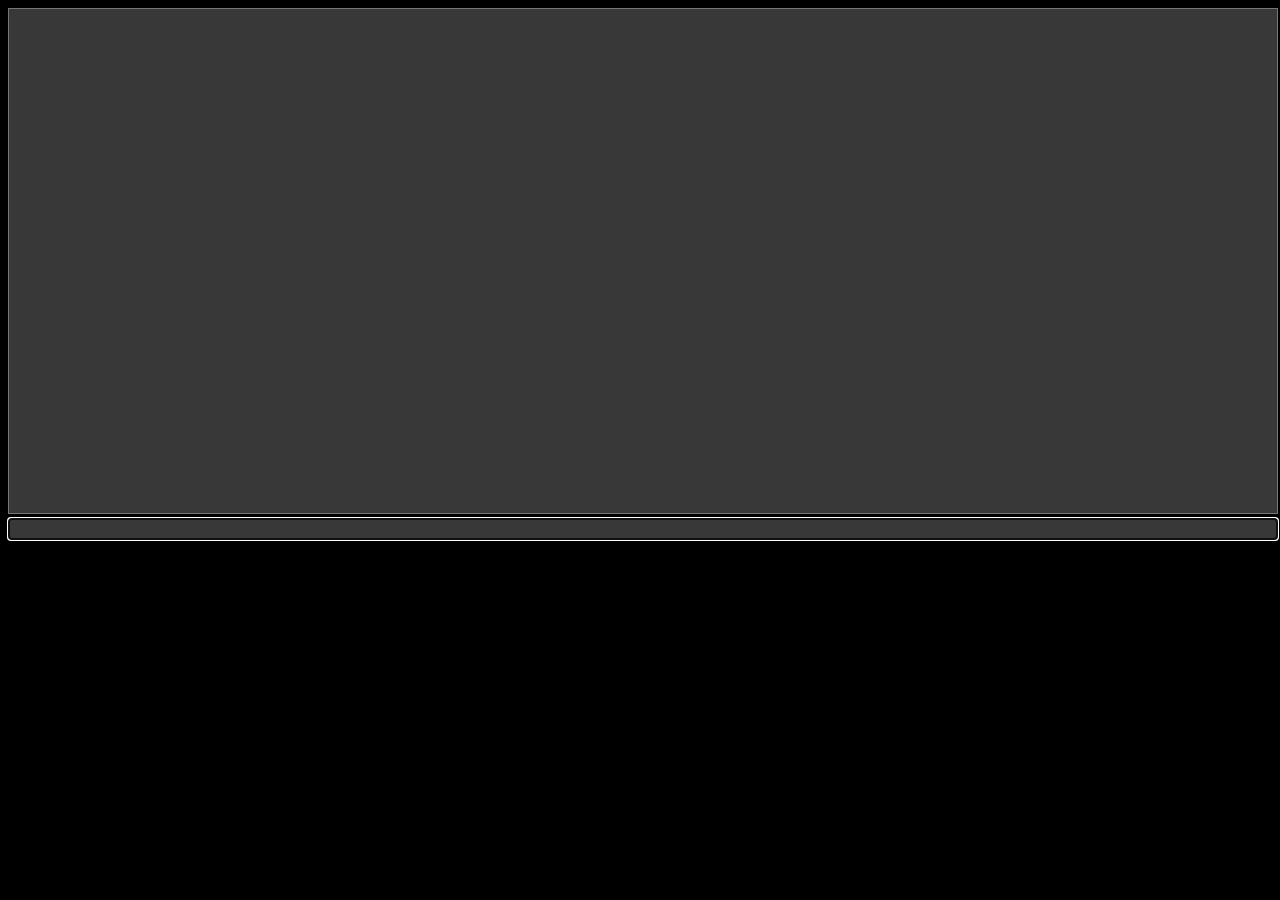
==== StreamingAssets/CUDLR/index.html @ 0aa47d67 "Moving web resources to a namespaced asset folder" ====
<!DOCTYPE html>
<html>
  <head>
    <link rel="stylesheet" type="text/css" href="console.css">
    <script src="http://ajax.googleapis.com/ajax/libs/jquery/1.10.2/jquery.min.js">
    </script>

    <script>
      var commandIndex = -1;
      var hash = null;

      function scrollBottom() {
        $('#output').scrollTop($('#output')[0].scrollHeight);
      }

      function runCommand(command) {
        scrollBottom();
        $.get("console/run?command="+command, function (data, status) {
          updateConsole(function () {
            updateCommand(commandIndex - 1);
          });
        });
        resetInput();
      }

      function updateConsole(callback) {
        $.get("console/out", function (data, status) {
          // Check if we are scrolled to the bottom to force scrolling on update
          var output = $('#output');
          shouldScroll = (output[0].scrollHeight - output.scrollTop()) == output.innerHeight();
          output.val(String(data));
          if (callback) callback();
          if (shouldScroll) scrollBottom();
        });
      }

      function resetInput() {
        commandIndex = -1;
        $("#input").val("");
      }

      function previousCommand() {
        updateCommand(commandIndex + 1);
      }

      function nextCommand() {
        updateCommand(commandIndex - 1);
      }

      function updateCommand(index) {
        // Check if we are at the defualt index and clear the input
        if (index < 0) {
          resetInput();
          return;
        }

        $.get("console/commandHistory?index="+index, function (data, status) {
          if (data) {
            commandIndex = index;
            $("#input").val(String(data));
          }
        });
      }

      function complete(command) {
        $.get("console/complete?command="+command, function (data, status) {
          if (data) {
            $("#input").val(String(data));
          }
        });
      }

      // Poll to update the console output
      window.setInterval(function () { updateConsole(null) }, 500);
    </script>
  </head>

  <body class="console">
    <textarea id="output" class="console" readOnly></textarea>
    <textarea id="input" class="console" autofocus rows="1"></textarea>

    <script>
      $("#input").keydown( function (e) {
        if (e.keyCode == 13) { // Enter
          // we don't want a line break in the console
          e.preventDefault();
          runCommand($("#input").val());
        } else if (e.keyCode == 38) { // Up
          previousCommand();
        } else if (e.keyCode == 40) { // Down
          nextCommand();
        } else if (e.keyCode == 27) { // Escape
          resetInput();
        } else if (e.keyCode == 9) { // Tab
          e.preventDefault();
          complete($("#input").val());
        }
      });
    </script>
  </body>

</html>
---- StreamingAssets/CUDLR/console.css ----
textarea {resize:none;}

body.console {
  background-color:black;
}
textarea.console {
  width:100%;
  background-color:#383838;
  color:#F0F0F0;
  font-size:14px;
  font-family:;"Courier New", Courier, monospace;

}
#output {
  height:500px;
}
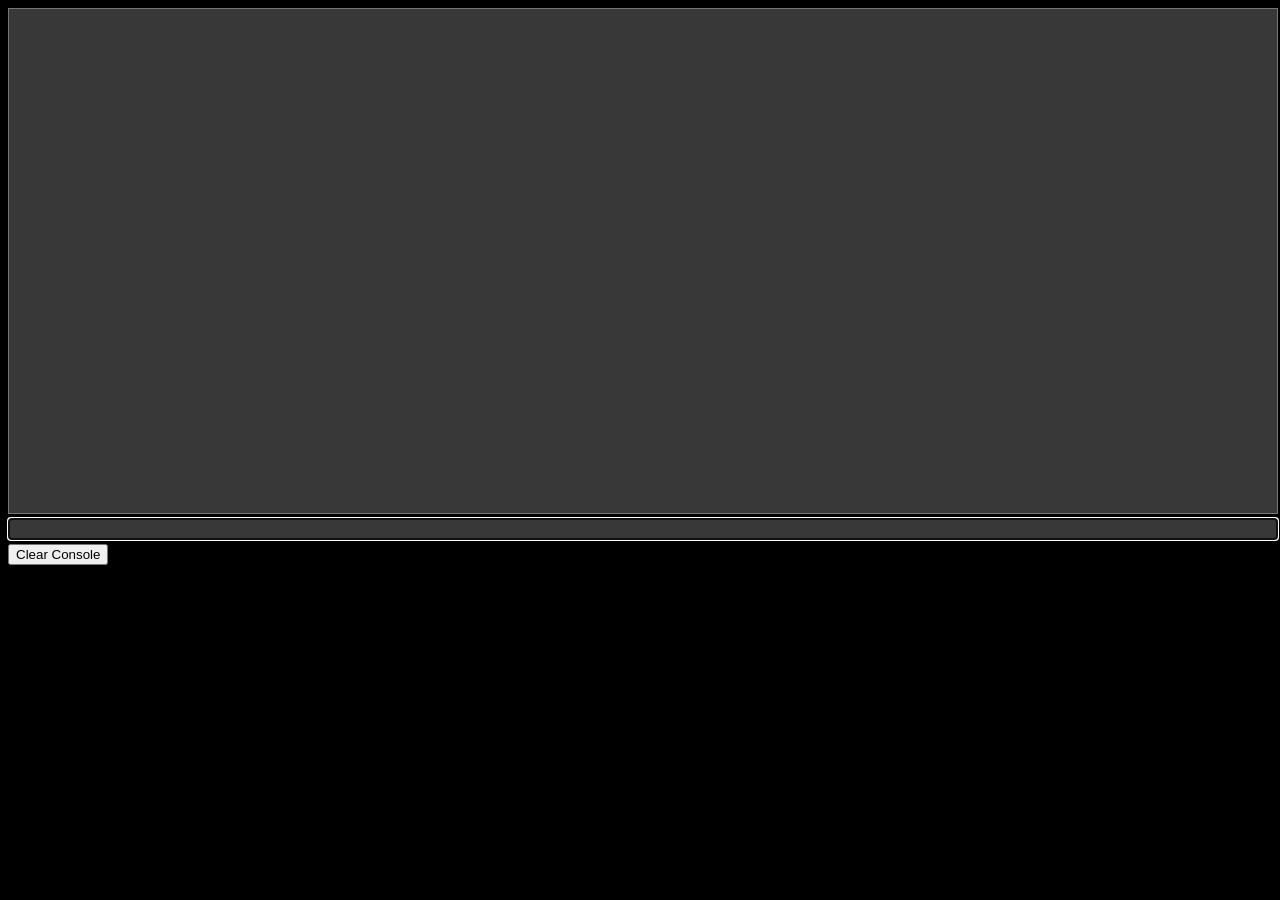
==== commit 80832cae: "Add unlimited console buffer." ====
--- a/StreamingAssets/CUDLR/index.html
+++ b/StreamingAssets/CUDLR/index.html
@@ -2,6 +2,10 @@
 <html>
   <head>
     <link rel="stylesheet" type="text/css" href="console.css">
+    <link rel="shortcut icon" href="favicon.ico" type="image/x-image">
+    <link rel="icon" href="favicon.icon" type="image/x-image">
+    <title>CUDLR</title>
+
     <script src="http://ajax.googleapis.com/ajax/libs/jquery/1.10.2/jquery.min.js">
     </script>
 
@@ -28,10 +32,16 @@
           // Check if we are scrolled to the bottom to force scrolling on update
           var output = $('#output');
           shouldScroll = (output[0].scrollHeight - output.scrollTop()) == output.innerHeight();
-          output.val(String(data));
+          var current = output.val();
+          output.val(current + String(data));
           if (callback) callback();
           if (shouldScroll) scrollBottom();
         });
+      }
+
+      function resetOutput() {
+        $('#output').val("");
+        scrollBottom();
       }
 
       function resetInput() {
@@ -48,7 +58,7 @@
       }
 
       function updateCommand(index) {
-        // Check if we are at the defualt index and clear the input
+        // Check if we are at the default index and clear the input
         if (index < 0) {
           resetInput();
           return;
@@ -78,6 +88,7 @@
   <body class="console">
     <textarea id="output" class="console" readOnly></textarea>
     <textarea id="input" class="console" autofocus rows="1"></textarea>
+    <button type="button" onclick="javascript:resetOutput();">Clear Console</button>
 
     <script>
       $("#input").keydown( function (e) {
--- a/StreamingAssets/CUDLR/console.css
+++ b/StreamingAssets/CUDLR/console.css
@@ -1,16 +1,19 @@
-textarea {resize:none;}
+textarea {
+  resize:none;
+}
 
 body.console {
   background-color:black;
 }
+
 textarea.console {
   width:100%;
   background-color:#383838;
   color:#F0F0F0;
   font-size:14px;
-  font-family:;"Courier New", Courier, monospace;
+  font-family:"Courier New", Courier, monospace;
+}
 
-}
 #output {
   height:500px;
 }
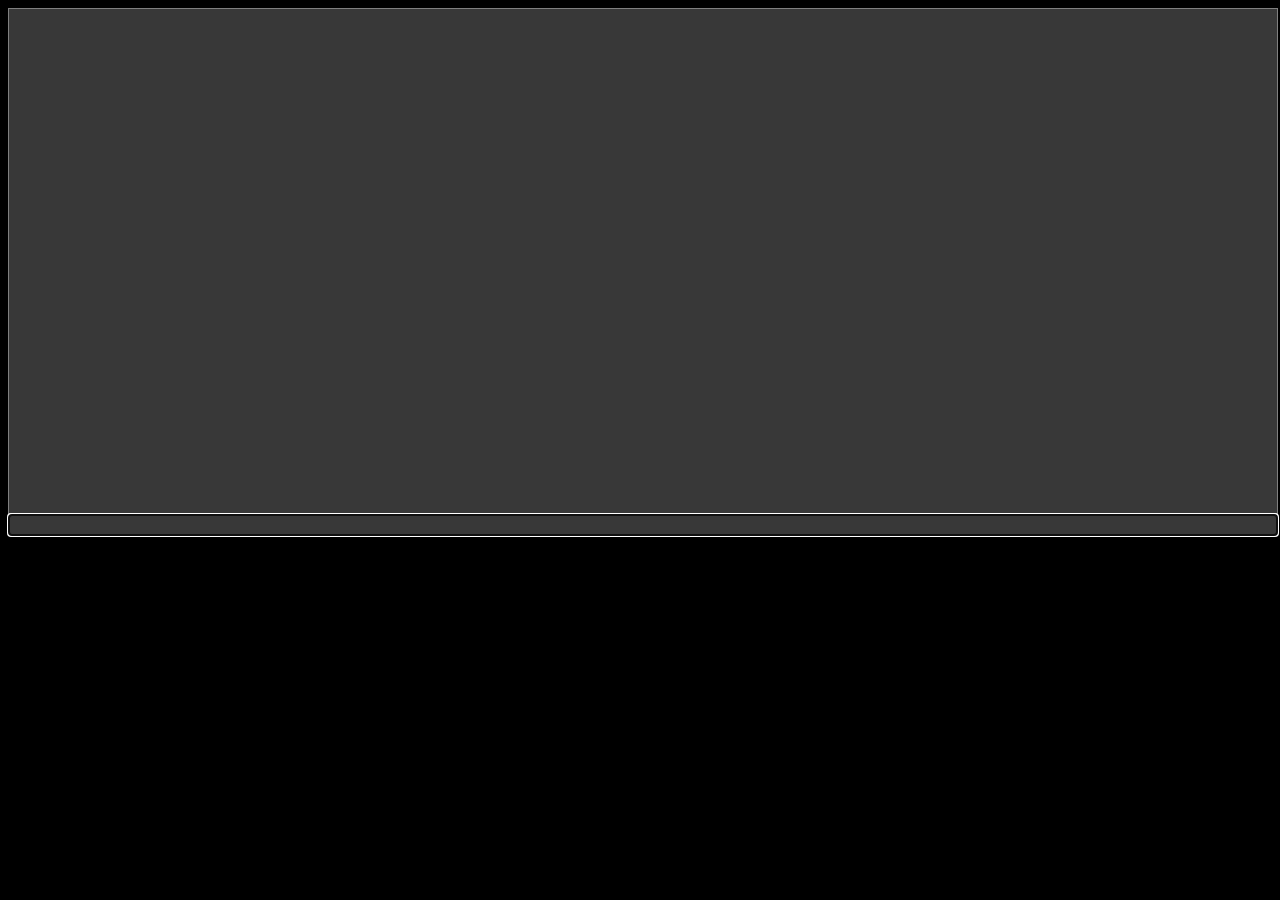
==== commit 62984582: "Support coloring of messages Update to support custom coloring of console messages. This was achieve" ====
--- a/StreamingAssets/CUDLR/index.html
+++ b/StreamingAssets/CUDLR/index.html
@@ -32,16 +32,10 @@
           // Check if we are scrolled to the bottom to force scrolling on update
           var output = $('#output');
           shouldScroll = (output[0].scrollHeight - output.scrollTop()) == output.innerHeight();
-          var current = output.val();
-          output.val(current + String(data));
+          output.html(String(data));
           if (callback) callback();
           if (shouldScroll) scrollBottom();
         });
-      }
-
-      function resetOutput() {
-        $('#output').val("");
-        scrollBottom();
       }
 
       function resetInput() {
@@ -58,7 +52,7 @@
       }
 
       function updateCommand(index) {
-        // Check if we are at the default index and clear the input
+        // Check if we are at the defualt index and clear the input
         if (index < 0) {
           resetInput();
           return;
@@ -86,9 +80,8 @@
   </head>
 
   <body class="console">
-    <textarea id="output" class="console" readOnly></textarea>
+    <div id="output" class="console"></div>
     <textarea id="input" class="console" autofocus rows="1"></textarea>
-    <button type="button" onclick="javascript:resetOutput();">Clear Console</button>
 
     <script>
       $("#input").keydown( function (e) {
--- a/StreamingAssets/CUDLR/console.css
+++ b/StreamingAssets/CUDLR/console.css
@@ -1,17 +1,30 @@
-textarea {
-  resize:none;
-}
+textarea {resize:none;}
+div {resize:none;}
 
 body.console {
   background-color:black;
 }
-
 textarea.console {
   width:100%;
   background-color:#383838;
   color:#F0F0F0;
   font-size:14px;
   font-family:"Courier New", Courier, monospace;
+
+}
+
+div.console {
+    -moz-appearance: textfield-multiline;
+    -webkit-appearance: textarea;
+    border: 1px solid gray;
+    overflow: auto;
+    padding: 2px;
+    width:100%;
+    background-color:#383838;
+    color:#F0F0F0;
+    font-size:14px;
+    font-family:"Courier New", Courier, monospace;
+    white-space: pre;
 }
 
 #output {
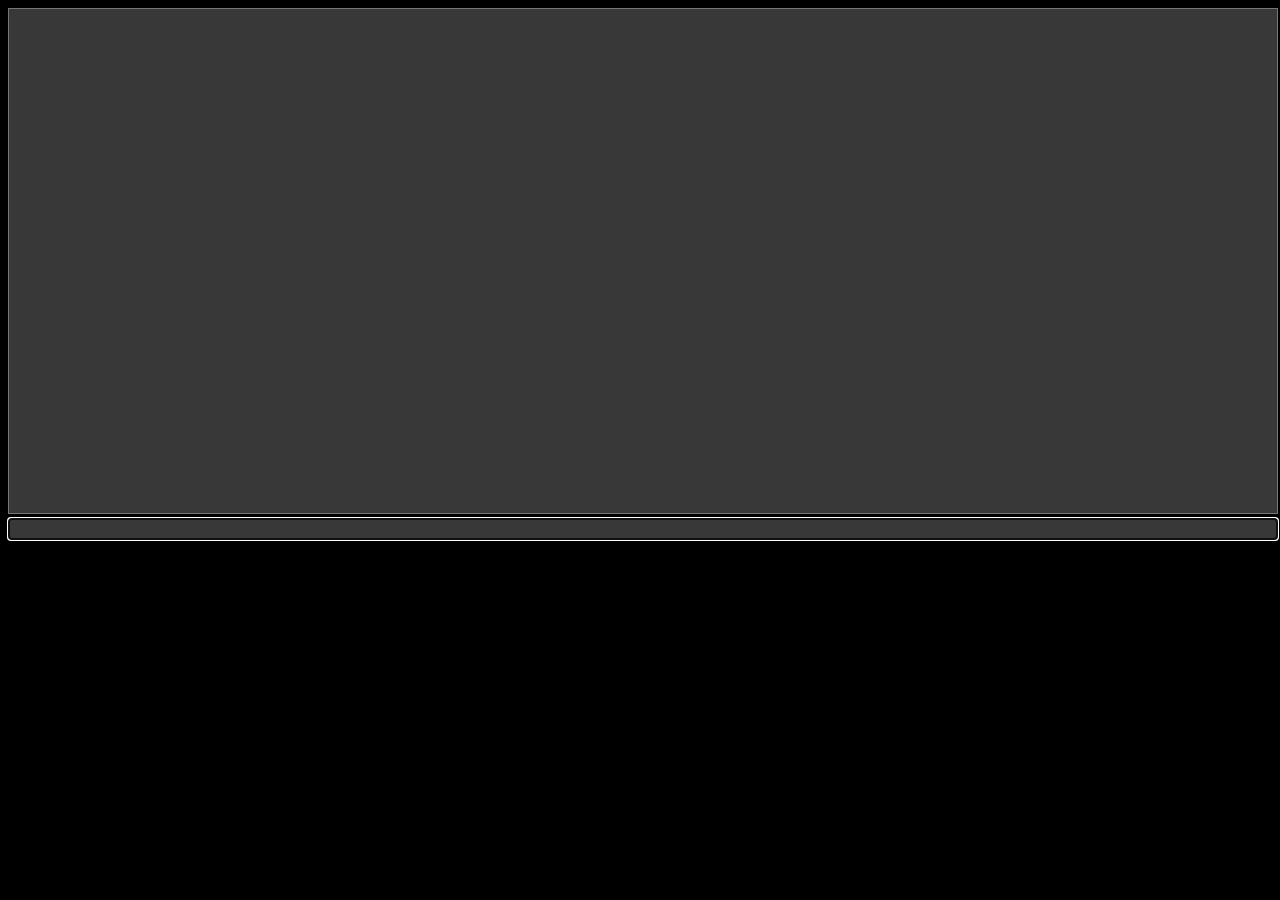
==== commit f1946bd1: "encode and decode run command uri parameter" ====
--- a/StreamingAssets/CUDLR/index.html
+++ b/StreamingAssets/CUDLR/index.html
@@ -19,7 +19,7 @@
 
       function runCommand(command) {
         scrollBottom();
-        $.get("console/run?command="+command, function (data, status) {
+        $.get("console/run?command="+encodeURI(encodeURIComponent(command)), function (data, status) {
           updateConsole(function () {
             updateCommand(commandIndex - 1);
           });
@@ -32,7 +32,7 @@
           // Check if we are scrolled to the bottom to force scrolling on update
           var output = $('#output');
           shouldScroll = (output[0].scrollHeight - output.scrollTop()) == output.innerHeight();
-          output.html(String(data));
+          output.val(String(data));
           if (callback) callback();
           if (shouldScroll) scrollBottom();
         });
@@ -80,7 +80,7 @@
   </head>
 
   <body class="console">
-    <div id="output" class="console"></div>
+    <textarea id="output" class="console" readOnly></textarea>
     <textarea id="input" class="console" autofocus rows="1"></textarea>
 
     <script>
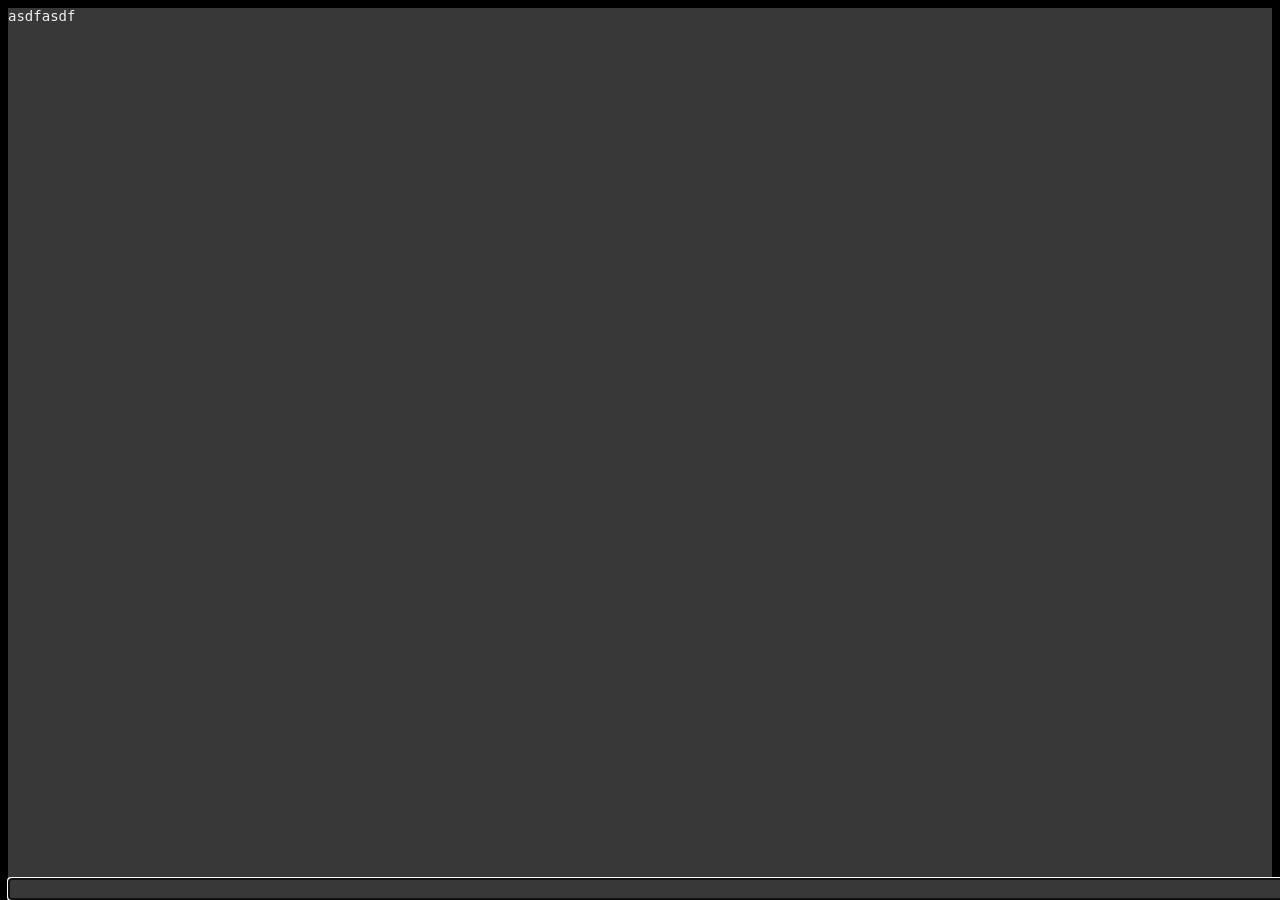
==== commit b65efe4e: "added colored support for warnings, errors, exceptions, and help. changed console log textarea to di" ====
--- a/StreamingAssets/CUDLR/index.html
+++ b/StreamingAssets/CUDLR/index.html
@@ -19,7 +19,7 @@
 
       function runCommand(command) {
         scrollBottom();
-        $.get("console/run?command="+encodeURI(encodeURIComponent(command)), function (data, status) {
+        $.get("console/run?command="+command, function (data, status) {
           updateConsole(function () {
             updateCommand(commandIndex - 1);
           });
@@ -32,7 +32,8 @@
           // Check if we are scrolled to the bottom to force scrolling on update
           var output = $('#output');
           shouldScroll = (output[0].scrollHeight - output.scrollTop()) == output.innerHeight();
-          output.val(String(data));
+          output.html(String(data).replace(/\n|\r/g, '<br>') + "<br><br><br>");
+          //console.log(String(data));
           if (callback) callback();
           if (shouldScroll) scrollBottom();
         });
@@ -80,7 +81,7 @@
   </head>
 
   <body class="console">
-    <textarea id="output" class="console" readOnly></textarea>
+    <div id="output" class="console">asdfasdf</div>
     <textarea id="input" class="console" autofocus rows="1"></textarea>
 
     <script>
--- a/StreamingAssets/CUDLR/console.css
+++ b/StreamingAssets/CUDLR/console.css
@@ -1,32 +1,54 @@
-textarea {resize:none;}
-div {resize:none;}
+html, body {
+	height:99%;
+}
+
+textarea {
+	resize:none;
+}
 
 body.console {
   background-color:black;
 }
+
+div.console {
+  height:100%;
+  width:100%;
+  background-color:#383838;
+  color:#F0F0F0;
+  font-size:14px;
+  font-family:monospace;
+  overflow-y:auto;
+  overflow-x:auto;
+  white-space:normal;
+  word-wrap:break-word;
+}
+
 textarea.console {
   width:100%;
   background-color:#383838;
   color:#F0F0F0;
   font-size:14px;
-  font-family:"Courier New", Courier, monospace;
-
+  font-family:monospace;
+  position:fixed;
+  bottom:0%;
 }
 
-div.console {
-    -moz-appearance: textfield-multiline;
-    -webkit-appearance: textarea;
-    border: 1px solid gray;
-    overflow: auto;
-    padding: 2px;
-    width:100%;
-    background-color:#383838;
-    color:#F0F0F0;
-    font-size:14px;
-    font-family:"Courier New", Courier, monospace;
-    white-space: pre;
+span.Warning {
+	color:#f4e542;
 }
 
-#output {
-  height:500px;
+span.Assert {
+	color:#f4e542;
 }
+
+span.Error {
+	color:#ff0000;
+}
+
+span.Exception {
+	color:#ff0000;
+}
+
+span.Help {
+	color:#16f3ff;
+}
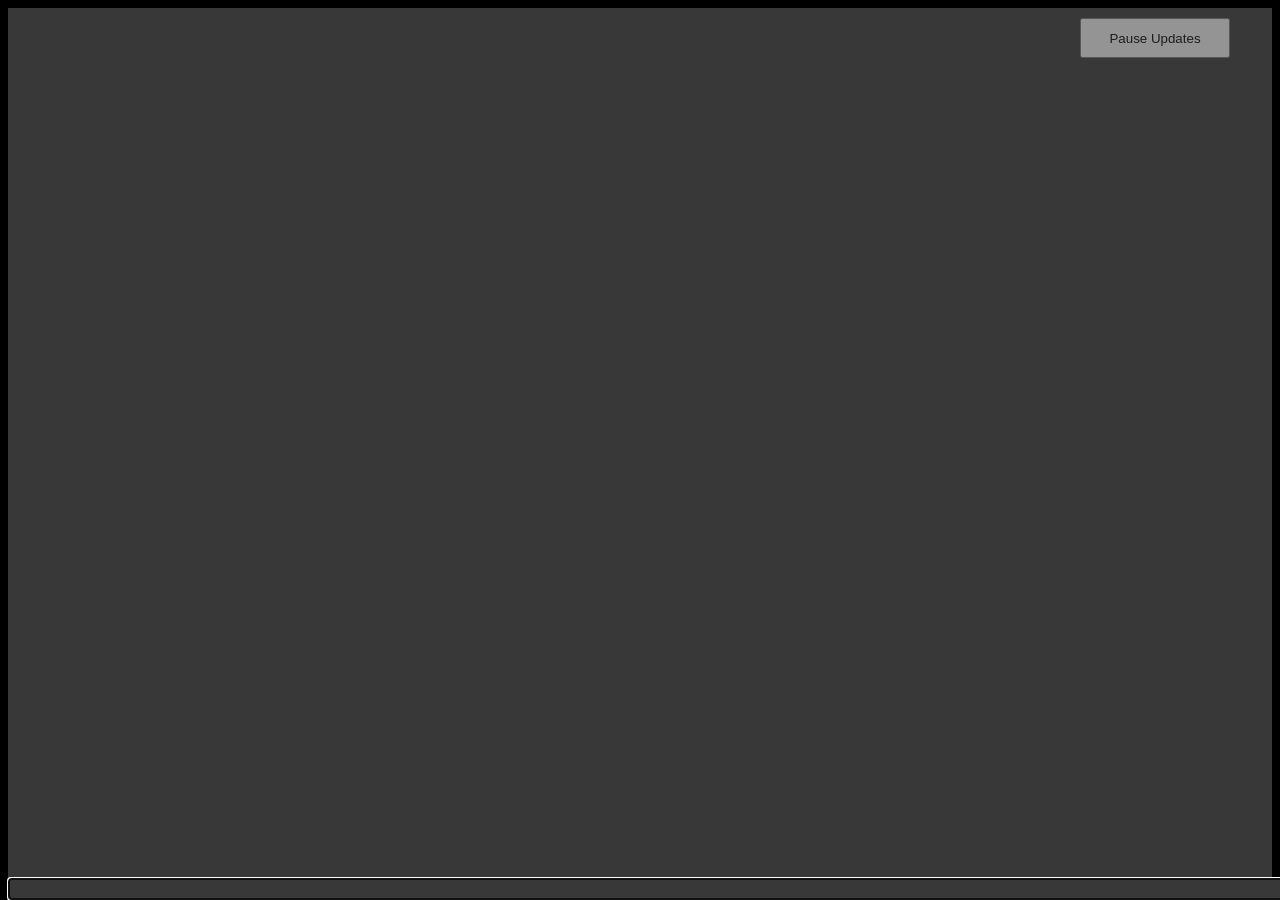
==== commit e99ab871: "* added a "pause updates" button to the top right of the log screen so you can pause the updating an" ====
--- a/StreamingAssets/CUDLR/index.html
+++ b/StreamingAssets/CUDLR/index.html
@@ -12,6 +12,7 @@
     <script>
       var commandIndex = -1;
       var hash = null;
+      var isUpdatePaused = false;
 
       function scrollBottom() {
         $('#output').scrollTop($('#output')[0].scrollHeight);
@@ -19,7 +20,7 @@
 
       function runCommand(command) {
         scrollBottom();
-        $.get("console/run?command="+command, function (data, status) {
+        $.get("console/run?command="+encodeURI(encodeURIComponent(command)), function (data, status) {
           updateConsole(function () {
             updateCommand(commandIndex - 1);
           });
@@ -28,11 +29,13 @@
       }
 
       function updateConsole(callback) {
+        if (isUpdatePaused) return;
         $.get("console/out", function (data, status) {
           // Check if we are scrolled to the bottom to force scrolling on update
           var output = $('#output');
-          shouldScroll = (output[0].scrollHeight - output.scrollTop()) == output.innerHeight();
+          shouldScroll = Math.abs((output[0].scrollHeight - output.scrollTop()) - output.innerHeight()) < 5;
           output.html(String(data).replace(/\n|\r/g, '<br>') + "<br><br><br>");
+          //console.log(shouldScroll + " := " + output[0].scrollHeight + " - " + output.scrollTop() + " (" + Math.abs((output[0].scrollHeight - output.scrollTop()) - output.innerHeight()) + ") == " + output.innerHeight());
           //console.log(String(data));
           if (callback) callback();
           if (shouldScroll) scrollBottom();
@@ -81,10 +84,18 @@
   </head>
 
   <body class="console">
-    <div id="output" class="console">asdfasdf</div>
+    <button id="pauseUpdates">Pause Updates</button>
+    <div id="output" class="console"></div>
     <textarea id="input" class="console" autofocus rows="1"></textarea>
 
     <script>
+      // setup our pause updates button
+      $("#pauseUpdates").click(function() {
+        //console.log("pause updates " + isUpdatePaused);
+        isUpdatePaused = !isUpdatePaused;
+        $("#pauseUpdates").html(isUpdatePaused ? "Resume Updates" : "Pause Updates");
+      });
+
       $("#input").keydown( function (e) {
         if (e.keyCode == 13) { // Enter
           // we don't want a line break in the console
--- a/StreamingAssets/CUDLR/console.css
+++ b/StreamingAssets/CUDLR/console.css
@@ -51,4 +51,15 @@
 
 span.Help {
 	color:#16f3ff;
+}
+
+button#pauseUpdates {
+  width:150px;
+  height:40px;
+  position:fixed;
+  float:right;
+  margin-right:50px;
+  margin-top:10px;
+  right:0px;
+  opacity:.5;
 }
